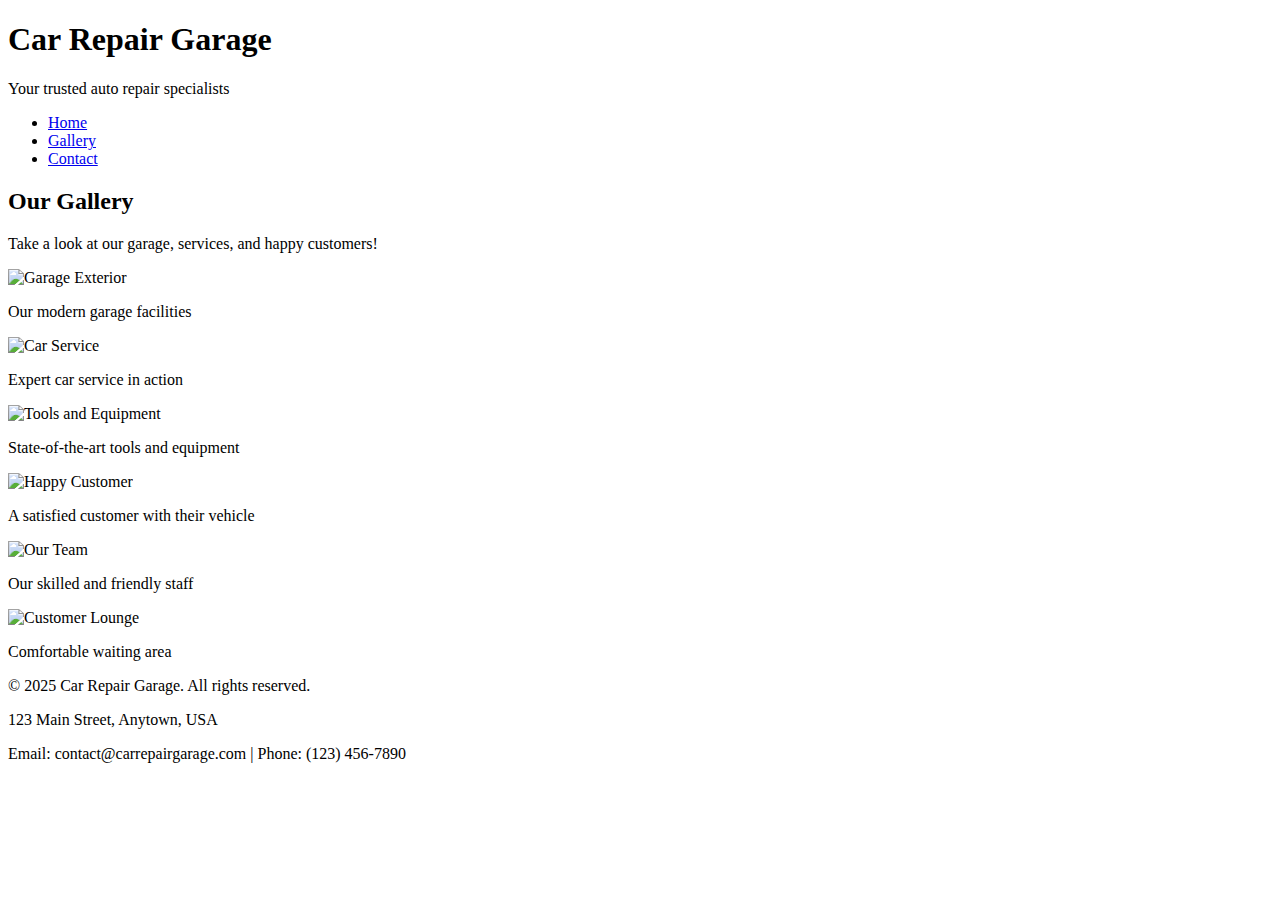
==== gallery.html @ 6126926d "created title, fav icon and html" ====
<!DOCTYPE html>
<html lang="en">
<head>
    <meta charset="UTF-8">
    <meta name="viewport" content="width=device-width, initial-scale=1.0">
    <meta name="description" content="Gallery of our car repair garage showcasing our services and facilities.">
    <meta name="keywords" content="car repair, garage, gallery, auto repair, vehicle service">
    <title>Gallery - Car Repair Garage</title>
    <link rel="stylesheet" href="style.css">
</head>
<body>
    <header>
        <div class="logo">
            <h1>Car Repair Garage</h1>
            <p>Your trusted auto repair specialists</p>
        </div>
        <nav>
            <ul>
                <li><a href="index.html">Home</a></li>
                <li><a href="gallery.html" class="active">Gallery</a></li>
                <li><a href="#contact">Contact</a></li>
            </ul>
        </nav>
    </header>

    <main>
        <section id="gallery">
            <h2>Our Gallery</h2>
            <p>Take a look at our garage, services, and happy customers!</p>
            <div class="gallery-grid">
                <div class="gallery-item">
                    <img src="assets/images/garage.jpg" alt="Garage Exterior">
                    <p>Our modern garage facilities</p>
                </div>
                <div class="gallery-item">
                    <img src="assets/images/service.jpg" alt="Car Service">
                    <p>Expert car service in action</p>
                </div>
                <div class="gallery-item">
                    <img src="assets/images/tools.jpg" alt="Tools and Equipment">
                    <p>State-of-the-art tools and equipment</p>
                </div>
                <div class="gallery-item">
                    <img src="assets/images/customer.jpg" alt="Happy Customer">
                    <p>A satisfied customer with their vehicle</p>
                </div>
                <div class="gallery-item">
                    <img src="assets/images/staff.jpg" alt="Our Team">
                    <p>Our skilled and friendly staff</p>
                </div>
                <div class="gallery-item">
                    <img src="assets/images/waiting.jpg" alt="Customer Lounge">
                    <p>Comfortable waiting area</p>
                </div>
            </div>
        </section>
    </main>

    <footer>
        <div class="footer-content">
            <p>&copy; 2025 Car Repair Garage. All rights reserved.</p>
            <p>123 Main Street, Anytown, USA</p>
            <p>Email: contact@carrepairgarage.com | Phone: (123) 456-7890</p>
        </div>
    </footer>
</body>
</html>
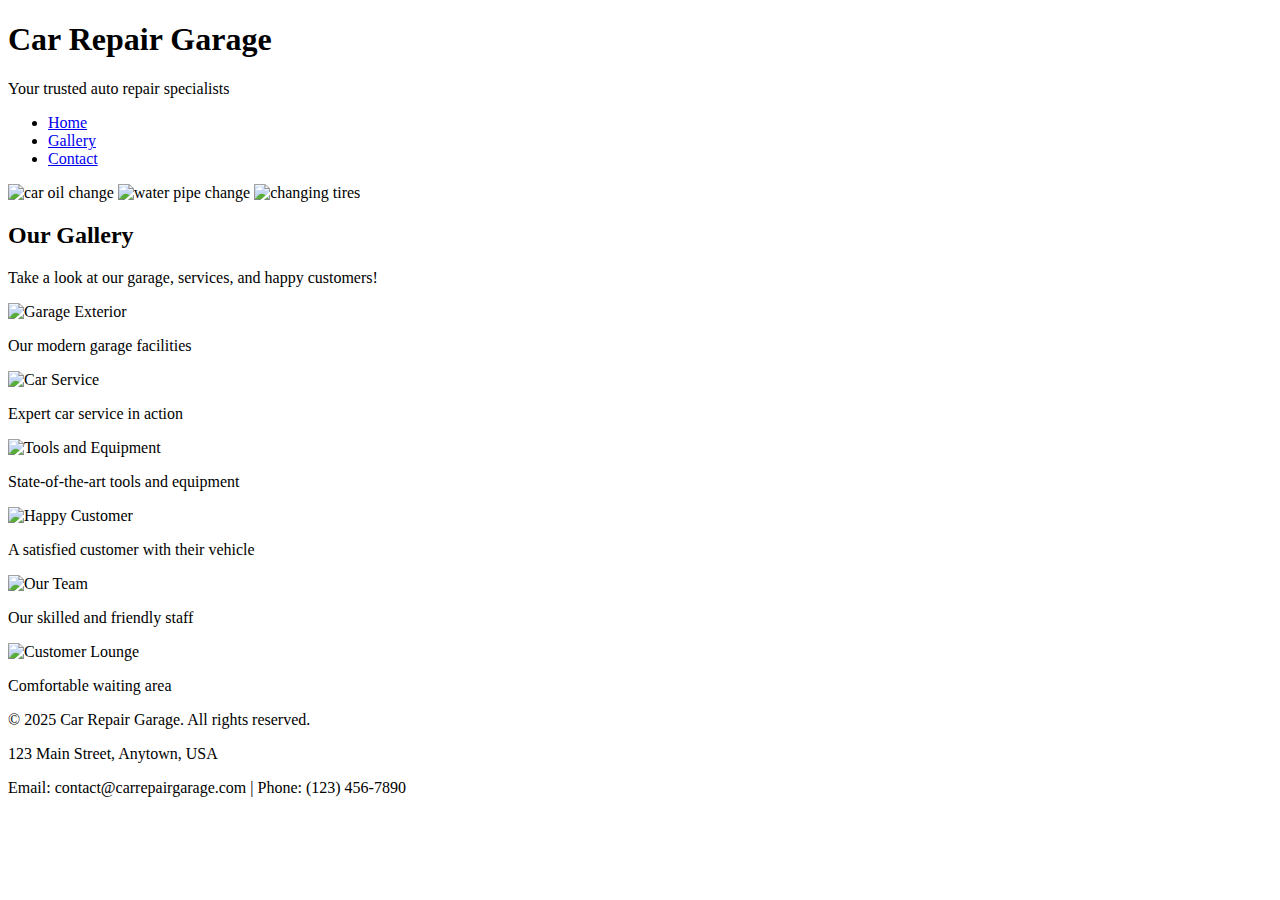
==== commit a9b5d506: "adding the gallery images" ====
--- a/gallery.html
+++ b/gallery.html
@@ -25,6 +25,11 @@
 
     <main>
         <section id="gallery">
+            <div id="photos"
+            <img src="/workspace/Garage-website/assets/images/car image 2.jpg" alt="mechanic notes">
+            <img src="/workspace/Garage-website/assets/images/car image 4.jpg" alt="car oil change">
+            <img src="/workspace/Garage-website/assets/images/car image1.jpg" alt="water pipe change">
+            <img src="/workspace/Garage-website/assets/images/car image3.jpg" alt="changing tires">
             <h2>Our Gallery</h2>
             <p>Take a look at our garage, services, and happy customers!</p>
             <div class="gallery-grid">
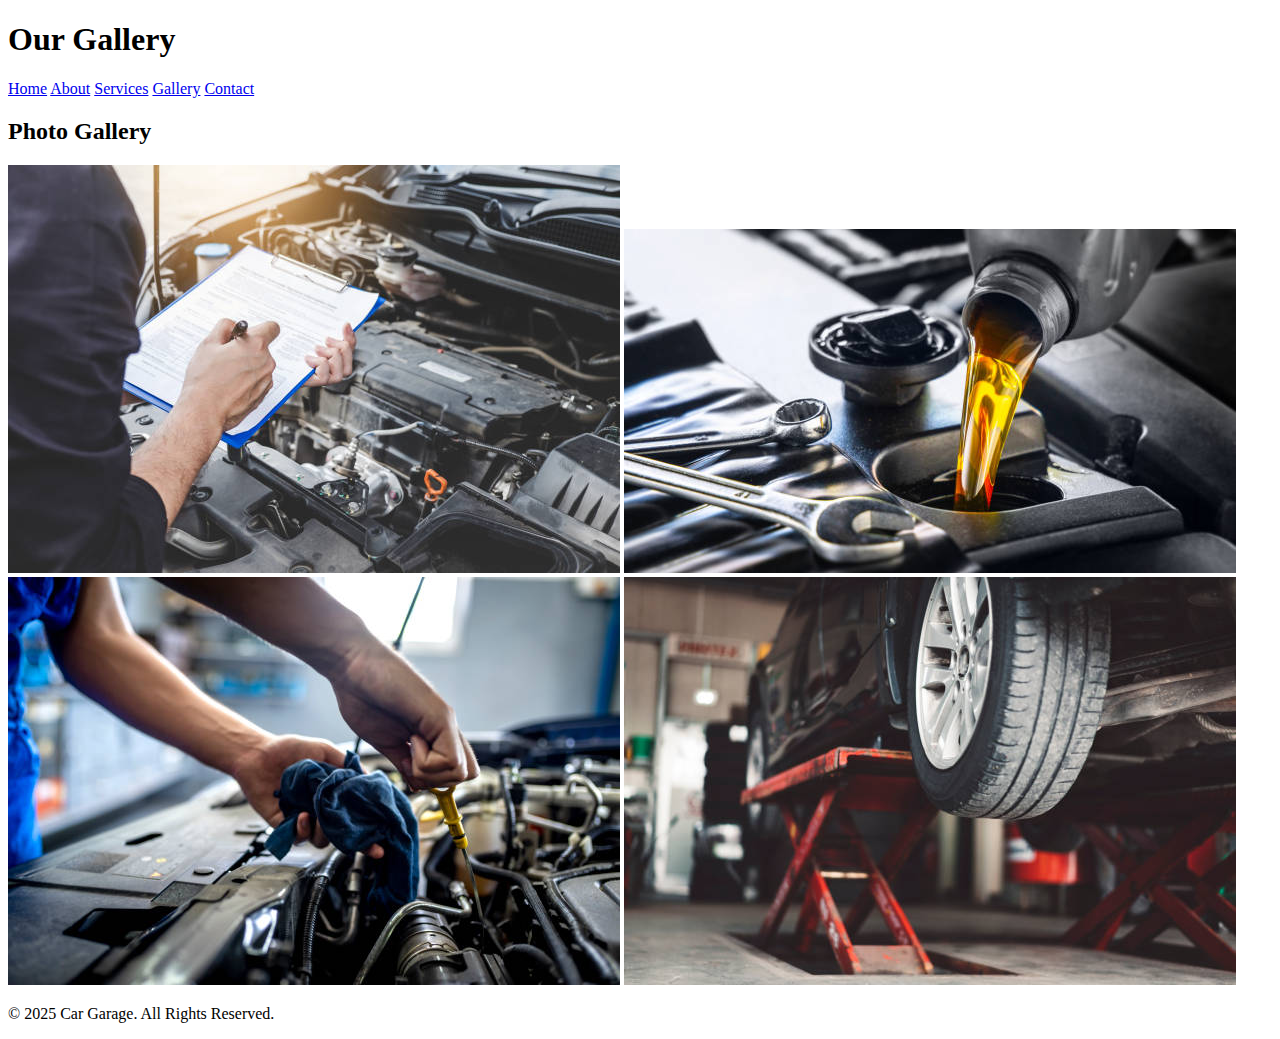
==== commit 7052bd9b: "Hero Section" ====
--- a/gallery.html
+++ b/gallery.html
@@ -3,70 +3,38 @@
 <head>
     <meta charset="UTF-8">
     <meta name="viewport" content="width=device-width, initial-scale=1.0">
-    <meta name="description" content="Gallery of our car repair garage showcasing our services and facilities.">
-    <meta name="keywords" content="car repair, garage, gallery, auto repair, vehicle service">
-    <title>Gallery - Car Repair Garage</title>
-    <link rel="stylesheet" href="style.css">
+    <title>Gallery</title>
+    <!-- Favicon -->
+
+    <link rel="apple-touch-icon" sizes="180x180" href="assets/favicon/apple-touch-icon.png">
+ <link rel="icon" type="image/png" sizes="32x32" href="assets/favicon/favicon-32x32.png">
+ <link rel="icon" type="image/png" sizes="16x16" href="assets/favicon/favicon-16x16.png">
+    <link rel="icon" href="favicon.ico" type="assets/favicon/android-chrome-192x192.png"> 
+    <link rel="stylesheet" href="style.css"> <!-- Link to shared CSS -->
+    <link rel="icon" href="favicon.ico" type="assets/favicon/android-chrome-192x192.png">
 </head>
 <body>
     <header>
-        <div class="logo">
-            <h1>Car Repair Garage</h1>
-            <p>Your trusted auto repair specialists</p>
+        <h1>Our Gallery</h1>
+    </header>
+    <nav>
+        <a href="index.html">Home</a> <!-- Link back to index.html -->
+        <a href="#about">About</a>
+        <a href="#services">Services</a>
+        <a href="gallery.html">Gallery</a>
+        <a href="#contact">Contact</a>
+    </nav>
+    <section class="container">
+        <h2>Photo Gallery</h2>
+        <div class="gallery">
+            <img src="assets/images/car image 2.jpg" alt="Car 2">
+            <img src="assets/images/car image 4.jpg" alt="Car 4">
+            <img src="assets/images/car image1.jpg" alt="Car 1">
+            <img src="assets/images/car image3.jpg" alt="Car 3">
         </div>
-        <nav>
-            <ul>
-                <li><a href="index.html">Home</a></li>
-                <li><a href="gallery.html" class="active">Gallery</a></li>
-                <li><a href="#contact">Contact</a></li>
-            </ul>
-        </nav>
-    </header>
-
-    <main>
-        <section id="gallery">
-            <div id="photos"
-            <img src="/workspace/Garage-website/assets/images/car image 2.jpg" alt="mechanic notes">
-            <img src="/workspace/Garage-website/assets/images/car image 4.jpg" alt="car oil change">
-            <img src="/workspace/Garage-website/assets/images/car image1.jpg" alt="water pipe change">
-            <img src="/workspace/Garage-website/assets/images/car image3.jpg" alt="changing tires">
-            <h2>Our Gallery</h2>
-            <p>Take a look at our garage, services, and happy customers!</p>
-            <div class="gallery-grid">
-                <div class="gallery-item">
-                    <img src="assets/images/garage.jpg" alt="Garage Exterior">
-                    <p>Our modern garage facilities</p>
-                </div>
-                <div class="gallery-item">
-                    <img src="assets/images/service.jpg" alt="Car Service">
-                    <p>Expert car service in action</p>
-                </div>
-                <div class="gallery-item">
-                    <img src="assets/images/tools.jpg" alt="Tools and Equipment">
-                    <p>State-of-the-art tools and equipment</p>
-                </div>
-                <div class="gallery-item">
-                    <img src="assets/images/customer.jpg" alt="Happy Customer">
-                    <p>A satisfied customer with their vehicle</p>
-                </div>
-                <div class="gallery-item">
-                    <img src="assets/images/staff.jpg" alt="Our Team">
-                    <p>Our skilled and friendly staff</p>
-                </div>
-                <div class="gallery-item">
-                    <img src="assets/images/waiting.jpg" alt="Customer Lounge">
-                    <p>Comfortable waiting area</p>
-                </div>
-            </div>
-        </section>
-    </main>
-
+    </section>
     <footer>
-        <div class="footer-content">
-            <p>&copy; 2025 Car Repair Garage. All rights reserved.</p>
-            <p>123 Main Street, Anytown, USA</p>
-            <p>Email: contact@carrepairgarage.com | Phone: (123) 456-7890</p>
-        </div>
+        <p>&copy; 2025 Car Garage. All Rights Reserved.</p>
     </footer>
 </body>
 </html>
